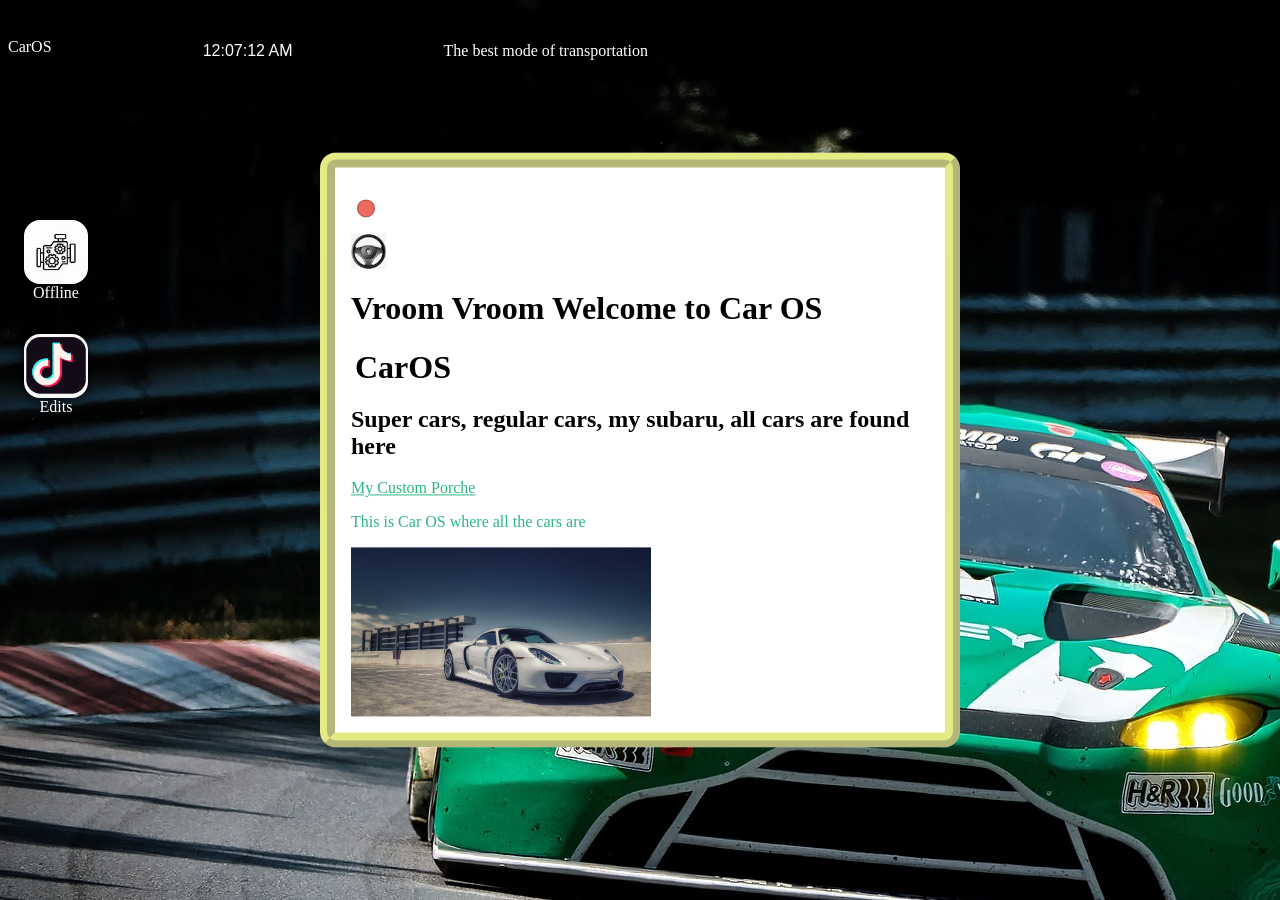
==== index.html @ 04cc7371 "Add files via upload" ====
HTML:<!DOCTYPE html>
<html>
  <head>
  <script type="module" src="./script.js"></script>
  <link rel="stylesheet" type="text/css" href="style.css" />
  </head>

  <body style="background-image: url(./BackgroundOS.jpg)",  background-size: cover; background-repeat: no-repeat; font-family: Helvetica, Noto Sans, cursive>
    <div id="welcome" styles="(styles)"; style="border: 4mm ridge rgb(211 220 50 / 0.6); width: fit-content; border-radius: 16px; padding: 16px; position: absolute; top: 50%; left: 50%; 
transform: translate(-50%, -50%); background-color: white;">

  
            <p id="welcomeclose" style="width: 16px; height: 16px; cursor: pointer; background-color: #EC6B5E; border-radius: 16px; border: solid 1px rgba(0, 0, 0, 0.25); margin-left: 6px;"</p>

            <p id="welcomeheader">

                    <img src="./SteeringWheel.png" width="35">

            </p>

    <h1>Vroom Vroom Welcome to Car OS</h1>

    <h1 style="margin: 4px;">CarOS</h1>

    <h2>Super cars, regular cars, my subaru, all cars are found here</h2>

     <a style="color : rgb(44, 182, 129)" href="https://configurator.porsche.com/en-US/mode/model/992452?options=9P8.VT6.1LQ.QH1.QR9.VR7.VL0.8JU.1N3.6F1.6EE.6FJ.8T1.3S4.4L6.K8C.6XV.0I3.9WT.Q1J.FN8.7X2.2V1.G1G.5ZP.1G8.6BA.1P7.4UB.6RC.5KS.9JA.9VL.7K3.1X1.KA2.6JD.8PK.2C7.7AL.2W7.6I3.3FA.QD4.UX7.QU8.0TC.5XX.6K9.IW3.VC2.E0A.1BH.7UG.0NB.0N5.9AD.3L4.4A3.9ZE.QJ1.EM2.95B.VF2.GH3.4F6.VK2.4GP.8VG.D7K.8N7.IV2.QQ2.UI2.GV1.8LU.S6J.2PJ.G9.XM.1NV.FZ0.24940.5TE.0P5.60M.ALC.4D3.VM8.DFA.Z1S.DCK&variants=24940_BG/">My Custom Porche</a>




    <p style="color : rgb(44, 182, 129)">This is Car OS where all the cars are</p>

    <img src="./Porche.jpg" width="300">

    
      

     
            
    </div>


    
    <div style="position: absolute; width: 50%; display: flex; backdrop-filter: blur(10px); background-color: rgba(0, 0, 0, 0.25); color: #ffffff; justify-content: space-between;">

            <p id="welcomeopen" style="cursor:pointer; color: white; margin-top: 12px;">CarOS</p>

            <p id="timeElement" style="font-family: Helvetica, Noto Sans, cursive"></p>

            <p>

                      The best mode of transportation

            </p>

             



    </div>

    <div id="desktopApps" style="padding-top: 64px; padding-left: 16px;">
    <p>Offline</p>
    </div>

    <div id="desktopApps" style="padding-top: 64px;">
   <div onclick="handleIconTap(this, 'Offline')" style="text-align: center; padding: 16px; filter: drop-shadow(0 0 8px black); width: fit-content">
  <img src="./Engine.jpg" style="width: 64px; height: 64px; border-radius: 16px;">
  <p style="margin: 0px; color: #fff;">Offline</p>
  </div>

  <div onclick="handleIconTap(this, 'Edit')" style="text-align: center; padding: 16px; filter: drop-shadow(0 0 8px black); width: fit-content">
  <img src="./Tiktok.png" style="width: 64px; height: 64px; border-radius: 16px;">
  <p style="margin: 0px; color: #fff;">Edits</p>
  </div>


    </div>

    <div id="Offline" style="border: 4mm ridge rgba(6, 255, 159, 0.6); display: none; width: fit-content; border-radius: 16px; padding: 16px; position: absolute; top: 50%; left: 50%; 
transform: translate(-50%, -50%); background-color: white;">

  
            <p id="Offlineclose" style="width: 16px; height: 16px; cursor: pointer; background-color: #EC6B5E; border-radius: 16px; border: solid 1px rgba(0, 0, 0, 0.25); margin-left: 6px;"</p>

            <p id="Offlinesheader">

                    <img src="./SteeringWheel.png" width="35">

            </p>

    <h1>Cars ive seen</h1>

    <p style="color : rgb(44, 182, 129)">The car built by Virgina Techs MechEngineers</p>

    <img src="./VTcar.jpg" width="300">

    
      

     
            
    </div>

     <div id="Edit" style="border: 4mm ridge rgba(6, 10, 255, 0.6); display: none; width: fit-content; border-radius: 16px; padding: 16px; position: absolute; top: 50%; left: 50%; 
transform: translate(-50%, -50%); background-color: white;">

  
            <p id="Editclose" style="width: 16px; height: 16px; cursor: pointer; background-color: #EC6B5E; border-radius: 16px; border: solid 1px rgba(0, 0, 0, 0.25); margin-left: 6px;"</p>

            <p id="Editsheader">

                    <img src="./SteeringWheel.png" width="35">

            </p>

    <h1>Tiktok Edit</h1>

    <p style="color : rgb(14, 45, 219)">Edit I liked</p>

   

    <blockquote class="tiktok-embed" cite="https://www.tiktok.com/@rezzy_dme/video/7642232352537693447" data-video-id="7642232352537693447" style="max-width: 605px;min-width: 325px;" > <section> <a target="_blank" title="@rezzy_dme" href="https://www.tiktok.com/@rezzy_dme?refer=embed">@rezzy_dme</a> Dolce &#38; Gabbana With GTR R35 #rezzyobezbasher #elitesquad #nissan #dolcegabbanaedit #gtrr35edit <a title="editingnews" target="_blank" href="https://www.tiktok.com/tag/editingnews?refer=embed">#editingnews</a> ・ Upload Method → @editingnews.com <a target="_blank" title="♬ the kill 2 - Lex Amarni &#38; 2muchmotion" href="https://www.tiktok.com/music/the-kill-2-7579613521568516112?refer=embed">♬ the kill 2 - Lex Amarni &#38; 2muchmotion</a> </section> </blockquote> <script async src="https://www.tiktok.com/embed.js"></script>

    
      

     
            
    </div>

    <script src="script.js"></script>



  </body>

</html>
---- style.css ----
.closebutton {
  cursor: pointer;
  color: red;
}

.windowheader {
  background-color: #eee;
  padding: 8px;
  border-bottom: 2px solid black;
  cursor: move;
}
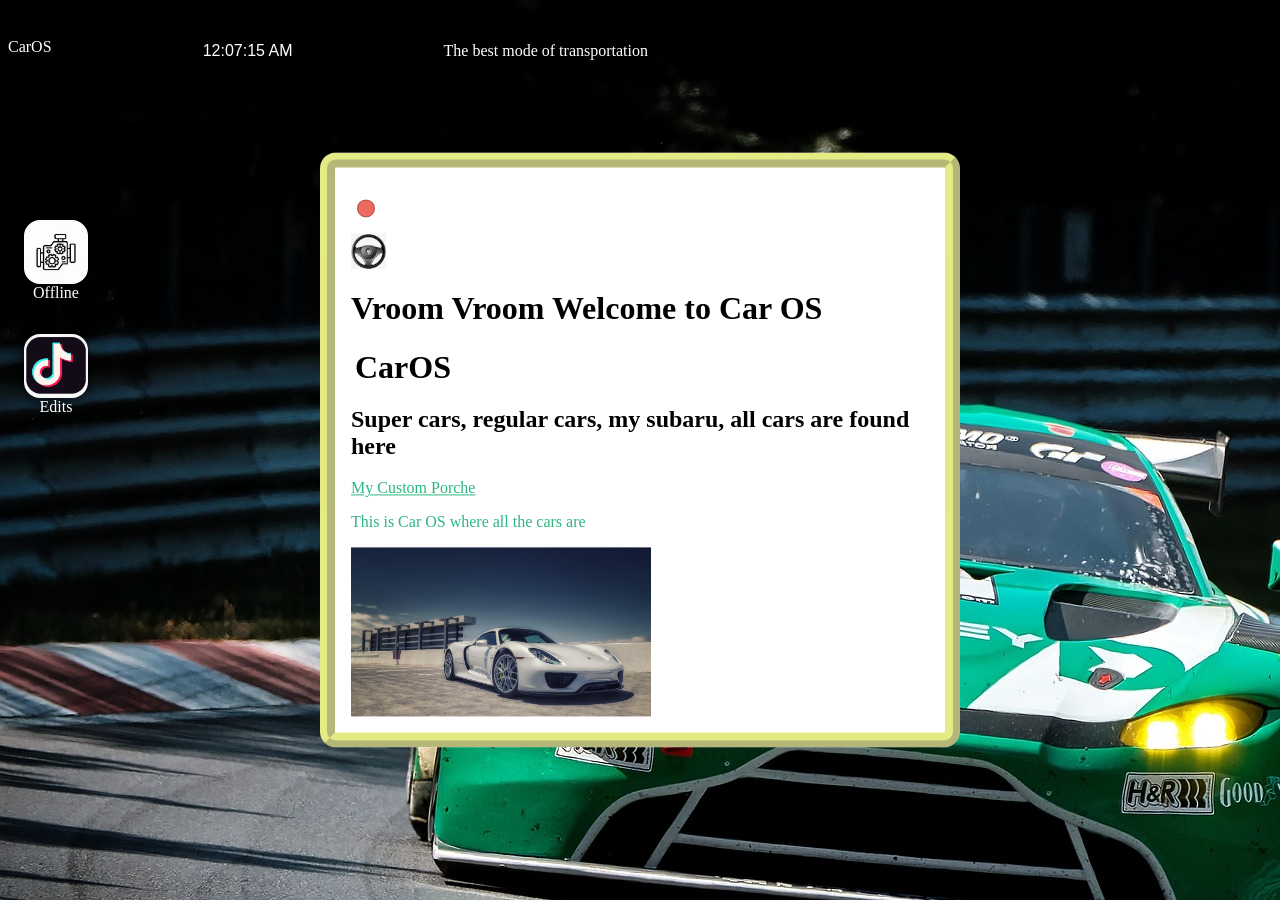
==== commit 60c009a5: "fix path" ====
--- a/index.html
+++ b/index.html
@@ -1,139 +1,139 @@
-HTML:<!DOCTYPE html>
-<html>
-  <head>
-  <script type="module" src="./script.js"></script>
-  <link rel="stylesheet" type="text/css" href="style.css" />
-  </head>
-
-  <body style="background-image: url(./BackgroundOS.jpg)",  background-size: cover; background-repeat: no-repeat; font-family: Helvetica, Noto Sans, cursive>
-    <div id="welcome" styles="(styles)"; style="border: 4mm ridge rgb(211 220 50 / 0.6); width: fit-content; border-radius: 16px; padding: 16px; position: absolute; top: 50%; left: 50%; 
-transform: translate(-50%, -50%); background-color: white;">
-
-  
-            <p id="welcomeclose" style="width: 16px; height: 16px; cursor: pointer; background-color: #EC6B5E; border-radius: 16px; border: solid 1px rgba(0, 0, 0, 0.25); margin-left: 6px;"</p>
-
-            <p id="welcomeheader">
-
-                    <img src="./SteeringWheel.png" width="35">
-
-            </p>
-
-    <h1>Vroom Vroom Welcome to Car OS</h1>
-
-    <h1 style="margin: 4px;">CarOS</h1>
-
-    <h2>Super cars, regular cars, my subaru, all cars are found here</h2>
-
-     <a style="color : rgb(44, 182, 129)" href="https://configurator.porsche.com/en-US/mode/model/992452?options=9P8.VT6.1LQ.QH1.QR9.VR7.VL0.8JU.1N3.6F1.6EE.6FJ.8T1.3S4.4L6.K8C.6XV.0I3.9WT.Q1J.FN8.7X2.2V1.G1G.5ZP.1G8.6BA.1P7.4UB.6RC.5KS.9JA.9VL.7K3.1X1.KA2.6JD.8PK.2C7.7AL.2W7.6I3.3FA.QD4.UX7.QU8.0TC.5XX.6K9.IW3.VC2.E0A.1BH.7UG.0NB.0N5.9AD.3L4.4A3.9ZE.QJ1.EM2.95B.VF2.GH3.4F6.VK2.4GP.8VG.D7K.8N7.IV2.QQ2.UI2.GV1.8LU.S6J.2PJ.G9.XM.1NV.FZ0.24940.5TE.0P5.60M.ALC.4D3.VM8.DFA.Z1S.DCK&variants=24940_BG/">My Custom Porche</a>
-
-
-
-
-    <p style="color : rgb(44, 182, 129)">This is Car OS where all the cars are</p>
-
-    <img src="./Porche.jpg" width="300">
-
-    
-      
-
-     
-            
-    </div>
-
-
-    
-    <div style="position: absolute; width: 50%; display: flex; backdrop-filter: blur(10px); background-color: rgba(0, 0, 0, 0.25); color: #ffffff; justify-content: space-between;">
-
-            <p id="welcomeopen" style="cursor:pointer; color: white; margin-top: 12px;">CarOS</p>
-
-            <p id="timeElement" style="font-family: Helvetica, Noto Sans, cursive"></p>
-
-            <p>
-
-                      The best mode of transportation
-
-            </p>
-
-             
-
-
-
-    </div>
-
-    <div id="desktopApps" style="padding-top: 64px; padding-left: 16px;">
-    <p>Offline</p>
-    </div>
-
-    <div id="desktopApps" style="padding-top: 64px;">
-   <div onclick="handleIconTap(this, 'Offline')" style="text-align: center; padding: 16px; filter: drop-shadow(0 0 8px black); width: fit-content">
-  <img src="./Engine.jpg" style="width: 64px; height: 64px; border-radius: 16px;">
-  <p style="margin: 0px; color: #fff;">Offline</p>
-  </div>
-
-  <div onclick="handleIconTap(this, 'Edit')" style="text-align: center; padding: 16px; filter: drop-shadow(0 0 8px black); width: fit-content">
-  <img src="./Tiktok.png" style="width: 64px; height: 64px; border-radius: 16px;">
-  <p style="margin: 0px; color: #fff;">Edits</p>
-  </div>
-
-
-    </div>
-
-    <div id="Offline" style="border: 4mm ridge rgba(6, 255, 159, 0.6); display: none; width: fit-content; border-radius: 16px; padding: 16px; position: absolute; top: 50%; left: 50%; 
-transform: translate(-50%, -50%); background-color: white;">
-
-  
-            <p id="Offlineclose" style="width: 16px; height: 16px; cursor: pointer; background-color: #EC6B5E; border-radius: 16px; border: solid 1px rgba(0, 0, 0, 0.25); margin-left: 6px;"</p>
-
-            <p id="Offlinesheader">
-
-                    <img src="./SteeringWheel.png" width="35">
-
-            </p>
-
-    <h1>Cars ive seen</h1>
-
-    <p style="color : rgb(44, 182, 129)">The car built by Virgina Techs MechEngineers</p>
-
-    <img src="./VTcar.jpg" width="300">
-
-    
-      
-
-     
-            
-    </div>
-
-     <div id="Edit" style="border: 4mm ridge rgba(6, 10, 255, 0.6); display: none; width: fit-content; border-radius: 16px; padding: 16px; position: absolute; top: 50%; left: 50%; 
-transform: translate(-50%, -50%); background-color: white;">
-
-  
-            <p id="Editclose" style="width: 16px; height: 16px; cursor: pointer; background-color: #EC6B5E; border-radius: 16px; border: solid 1px rgba(0, 0, 0, 0.25); margin-left: 6px;"</p>
-
-            <p id="Editsheader">
-
-                    <img src="./SteeringWheel.png" width="35">
-
-            </p>
-
-    <h1>Tiktok Edit</h1>
-
-    <p style="color : rgb(14, 45, 219)">Edit I liked</p>
-
-   
-
-    <blockquote class="tiktok-embed" cite="https://www.tiktok.com/@rezzy_dme/video/7642232352537693447" data-video-id="7642232352537693447" style="max-width: 605px;min-width: 325px;" > <section> <a target="_blank" title="@rezzy_dme" href="https://www.tiktok.com/@rezzy_dme?refer=embed">@rezzy_dme</a> Dolce &#38; Gabbana With GTR R35 #rezzyobezbasher #elitesquad #nissan #dolcegabbanaedit #gtrr35edit <a title="editingnews" target="_blank" href="https://www.tiktok.com/tag/editingnews?refer=embed">#editingnews</a> ・ Upload Method → @editingnews.com <a target="_blank" title="♬ the kill 2 - Lex Amarni &#38; 2muchmotion" href="https://www.tiktok.com/music/the-kill-2-7579613521568516112?refer=embed">♬ the kill 2 - Lex Amarni &#38; 2muchmotion</a> </section> </blockquote> <script async src="https://www.tiktok.com/embed.js"></script>
-
-    
-      
-
-     
-            
-    </div>
-
-    <script src="script.js"></script>
-
-
-
-  </body>
-
+HTML:<!DOCTYPE html>
+<html>
+  <head>
+  <script type="module" src="./script.js"></script>
+  <link rel="stylesheet" type="text/css" href="style.css" />
+  </head>
+
+  <body style="background-image: url(./Images/BackgroundOS.jpg)";  background-size: cover; background-repeat: no-repeat; font-family: Helvetica, Noto Sans, cursive>
+    <div id="welcome" styles="(styles)"; style="border: 4mm ridge rgb(211 220 50 / 0.6); width: fit-content; border-radius: 16px; padding: 16px; position: absolute; top: 50%; left: 50%; 
+transform: translate(-50%, -50%); background-color: white;">
+
+  
+            <p id="welcomeclose" style="width: 16px; height: 16px; cursor: pointer; background-color: #EC6B5E; border-radius: 16px; border: solid 1px rgba(0, 0, 0, 0.25); margin-left: 6px;"</p>
+
+            <p id="welcomeheader">
+
+                    <img src="./Images/SteeringWheel.png" width="35">
+
+            </p>
+
+    <h1>Vroom Vroom Welcome to Car OS</h1>
+
+    <h1 style="margin: 4px;">CarOS</h1>
+
+    <h2>Super cars, regular cars, my subaru, all cars are found here</h2>
+
+     <a style="color : rgb(44, 182, 129)" href="https://configurator.porsche.com/en-US/mode/model/992452?options=9P8.VT6.1LQ.QH1.QR9.VR7.VL0.8JU.1N3.6F1.6EE.6FJ.8T1.3S4.4L6.K8C.6XV.0I3.9WT.Q1J.FN8.7X2.2V1.G1G.5ZP.1G8.6BA.1P7.4UB.6RC.5KS.9JA.9VL.7K3.1X1.KA2.6JD.8PK.2C7.7AL.2W7.6I3.3FA.QD4.UX7.QU8.0TC.5XX.6K9.IW3.VC2.E0A.1BH.7UG.0NB.0N5.9AD.3L4.4A3.9ZE.QJ1.EM2.95B.VF2.GH3.4F6.VK2.4GP.8VG.D7K.8N7.IV2.QQ2.UI2.GV1.8LU.S6J.2PJ.G9.XM.1NV.FZ0.24940.5TE.0P5.60M.ALC.4D3.VM8.DFA.Z1S.DCK&variants=24940_BG/">My Custom Porche</a>
+
+
+
+
+    <p style="color : rgb(44, 182, 129)">This is Car OS where all the cars are</p>
+
+    <img src="./Images/Porche.jpg" width="300">
+
+    
+      
+
+     
+            
+    </div>
+
+
+    
+    <div style="position: absolute; width: 50%; display: flex; backdrop-filter: blur(10px); background-color: rgba(0, 0, 0, 0.25); color: #ffffff; justify-content: space-between;">
+
+            <p id="welcomeopen" style="cursor:pointer; color: white; margin-top: 12px;">CarOS</p>
+
+            <p id="timeElement" style="font-family: Helvetica, Noto Sans, cursive"></p>
+
+            <p>
+
+                      The best mode of transportation
+
+            </p>
+
+             
+
+
+
+    </div>
+
+    <div id="desktopApps" style="padding-top: 64px; padding-left: 16px;">
+    <p>Offline</p>
+    </div>
+
+    <div id="desktopApps" style="padding-top: 64px;">
+   <div onclick="handleIconTap(this, 'Offline')" style="text-align: center; padding: 16px; filter: drop-shadow(0 0 8px black); width: fit-content">
+  <img src="./Images/Engine.jpg" style="width: 64px; height: 64px; border-radius: 16px;">
+  <p style="margin: 0px; color: #fff;">Offline</p>
+  </div>
+
+  <div onclick="handleIconTap(this, 'Edit')" style="text-align: center; padding: 16px; filter: drop-shadow(0 0 8px black); width: fit-content">
+  <img src="./Images/Tiktok.png" style="width: 64px; height: 64px; border-radius: 16px;">
+  <p style="margin: 0px; color: #fff;">Edits</p>
+  </div>
+
+
+    </div>
+
+    <div id="Offline" style="border: 4mm ridge rgba(6, 255, 159, 0.6); display: none; width: fit-content; border-radius: 16px; padding: 16px; position: absolute; top: 50%; left: 50%; 
+transform: translate(-50%, -50%); background-color: white;">
+
+  
+            <p id="Offlineclose" style="width: 16px; height: 16px; cursor: pointer; background-color: #EC6B5E; border-radius: 16px; border: solid 1px rgba(0, 0, 0, 0.25); margin-left: 6px;"</p>
+
+            <p id="Offlinesheader">
+
+                    <img src="./Images/SteeringWheel.png" width="35">
+
+            </p>
+
+    <h1>Cars ive seen</h1>
+
+    <p style="color : rgb(44, 182, 129)">The car built by Virgina Techs MechEngineers</p>
+
+    <img src="./Images/VTcar.jpg" width="300">
+
+    
+      
+
+     
+            
+    </div>
+
+     <div id="Edit" style="border: 4mm ridge rgba(6, 10, 255, 0.6); display: none; width: fit-content; border-radius: 16px; padding: 16px; position: absolute; top: 50%; left: 50%; 
+transform: translate(-50%, -50%); background-color: white;">
+
+  
+            <p id="Editclose" style="width: 16px; height: 16px; cursor: pointer; background-color: #EC6B5E; border-radius: 16px; border: solid 1px rgba(0, 0, 0, 0.25); margin-left: 6px;"</p>
+
+            <p id="Editsheader">
+
+                    <img src="./Images/SteeringWheel.png" width="35">
+
+            </p>
+
+    <h1>Tiktok Edit</h1>
+
+    <p style="color : rgb(14, 45, 219)">Edit I liked</p>
+
+   
+
+    <blockquote class="tiktok-embed" cite="https://www.tiktok.com/@rezzy_dme/video/7642232352537693447" data-video-id="7642232352537693447" style="max-width: 605px;min-width: 325px;" > <section> <a target="_blank" title="@rezzy_dme" href="https://www.tiktok.com/@rezzy_dme?refer=embed">@rezzy_dme</a> Dolce &#38; Gabbana With GTR R35 #rezzyobezbasher #elitesquad #nissan #dolcegabbanaedit #gtrr35edit <a title="editingnews" target="_blank" href="https://www.tiktok.com/tag/editingnews?refer=embed">#editingnews</a> ・ Upload Method → @editingnews.com <a target="_blank" title="♬ the kill 2 - Lex Amarni &#38; 2muchmotion" href="https://www.tiktok.com/music/the-kill-2-7579613521568516112?refer=embed">♬ the kill 2 - Lex Amarni &#38; 2muchmotion</a> </section> </blockquote> <script async src="https://www.tiktok.com/embed.js"></script>
+
+    
+      
+
+     
+            
+    </div>
+
+    <script src="script.js"></script>
+
+
+
+  </body>
+
 </html>
--- a/style.css
+++ b/style.css
@@ -1,12 +1,12 @@
-.closebutton {
-  cursor: pointer;
-  color: red;
-}
-
-.windowheader {
-  background-color: #eee;
-  padding: 8px;
-  border-bottom: 2px solid black;
-  cursor: move;
-}
-
+.closebutton {
+  cursor: pointer;
+  color: red;
+}
+
+.windowheader {
+  background-color: #eee;
+  padding: 8px;
+  border-bottom: 2px solid black;
+  cursor: move;
+}
+
